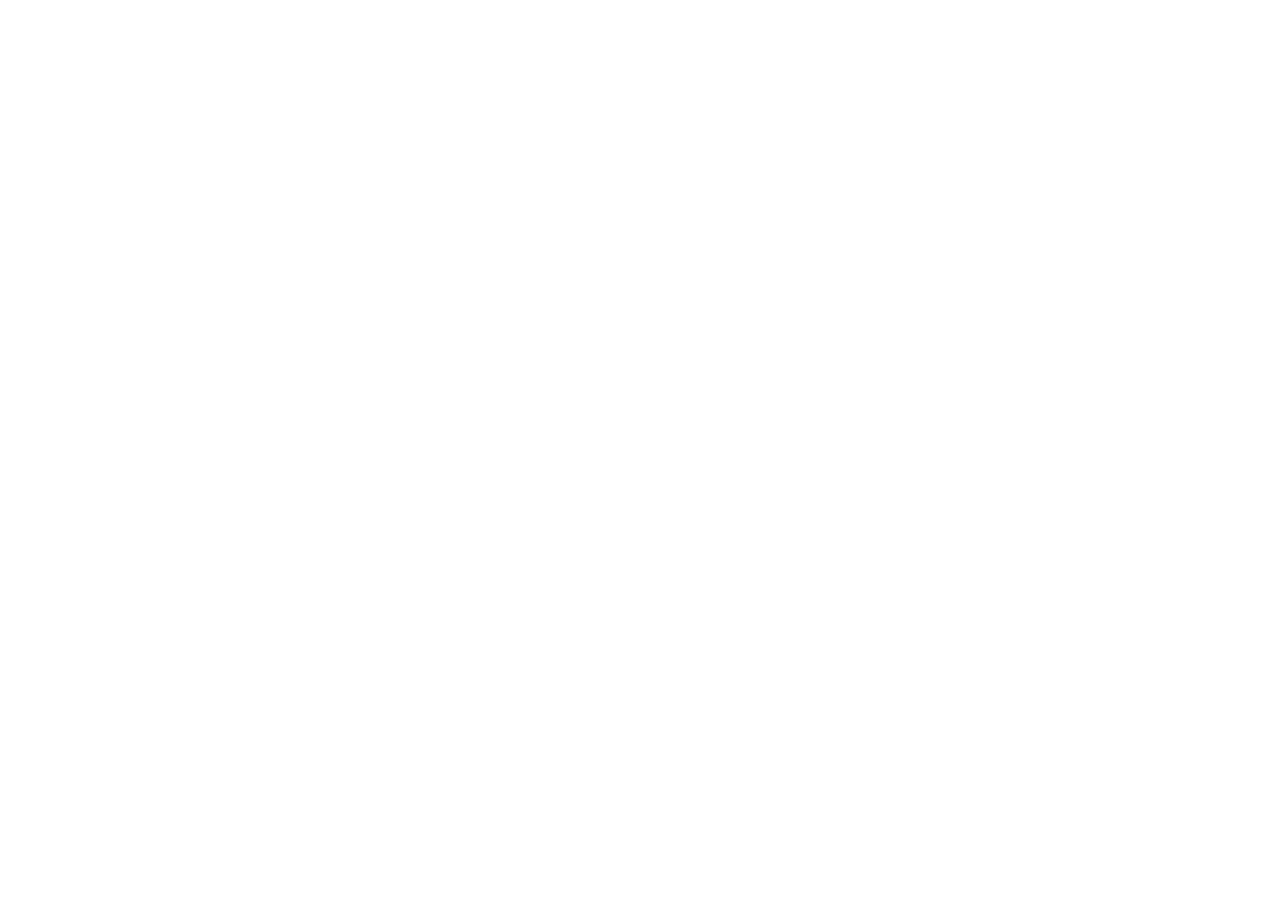
==== index.html @ 81f827c4 "estructura html min28:47" ====
<!DOCTYPE html>
<html lang="en">
  <!-- En el head se colocan metadatos -->
  <head>
    <!-- Reconoce las ñ y caracteres especiales -->
    <meta charset="UTF-8" />
    <!-- Diseño responsivo primero MOBILE FIRST -->
    <meta name="viewport" content="width=device-width, initial-scale=1.0" />
    <!-- Metadato para el autor -->
    <meta name="autor" content="Javier Valenzuela" />
    <!-- Metadato para descripcion -->
    <meta name="description" content="Esta es mi primera pagina web" />
    <!-- Metadatos para posicionarse a nivel CEO, posicionarse con palabras clave -->
    <meta
      name="keywords"
      content="tutorial, desarrollo web, Javier Valenzuela"
    />
    <!-- Metadato para refrescar en caso de que solo haya que realizar una accion y luego redirigir a otro lado -->
    <!-- <meta http-equiv="refresh" content="5; https://www.google.com" /> -->
    <!-- Manejo de cookies (Se usa principalmente en JS) -->
    <meta http-equiv="cookie" content="user=javierValenzuela" />
    <!-- Importar hojas CSS -->
    <link rel="stylesheet" href="/styles/style.css" />
    <!-- Importar favicon -->
    <link rel="shortcut icon" href="favicon.ico" type="image/x-icon" />
    <!-- Titulo de la pagina web, encabezado en el navegador -->
    <title>Primera pagina web</title>
  </head>
  <body>
    <header>
      <nav></nav>
    </header>
    <section>
      <article></article>
      <article></article>
    </section>
    <aside></aside>
    <footer></footer>

    <!-- Importar archivos JS -->
    <script src="index.js"></script>
  </body>
</html>
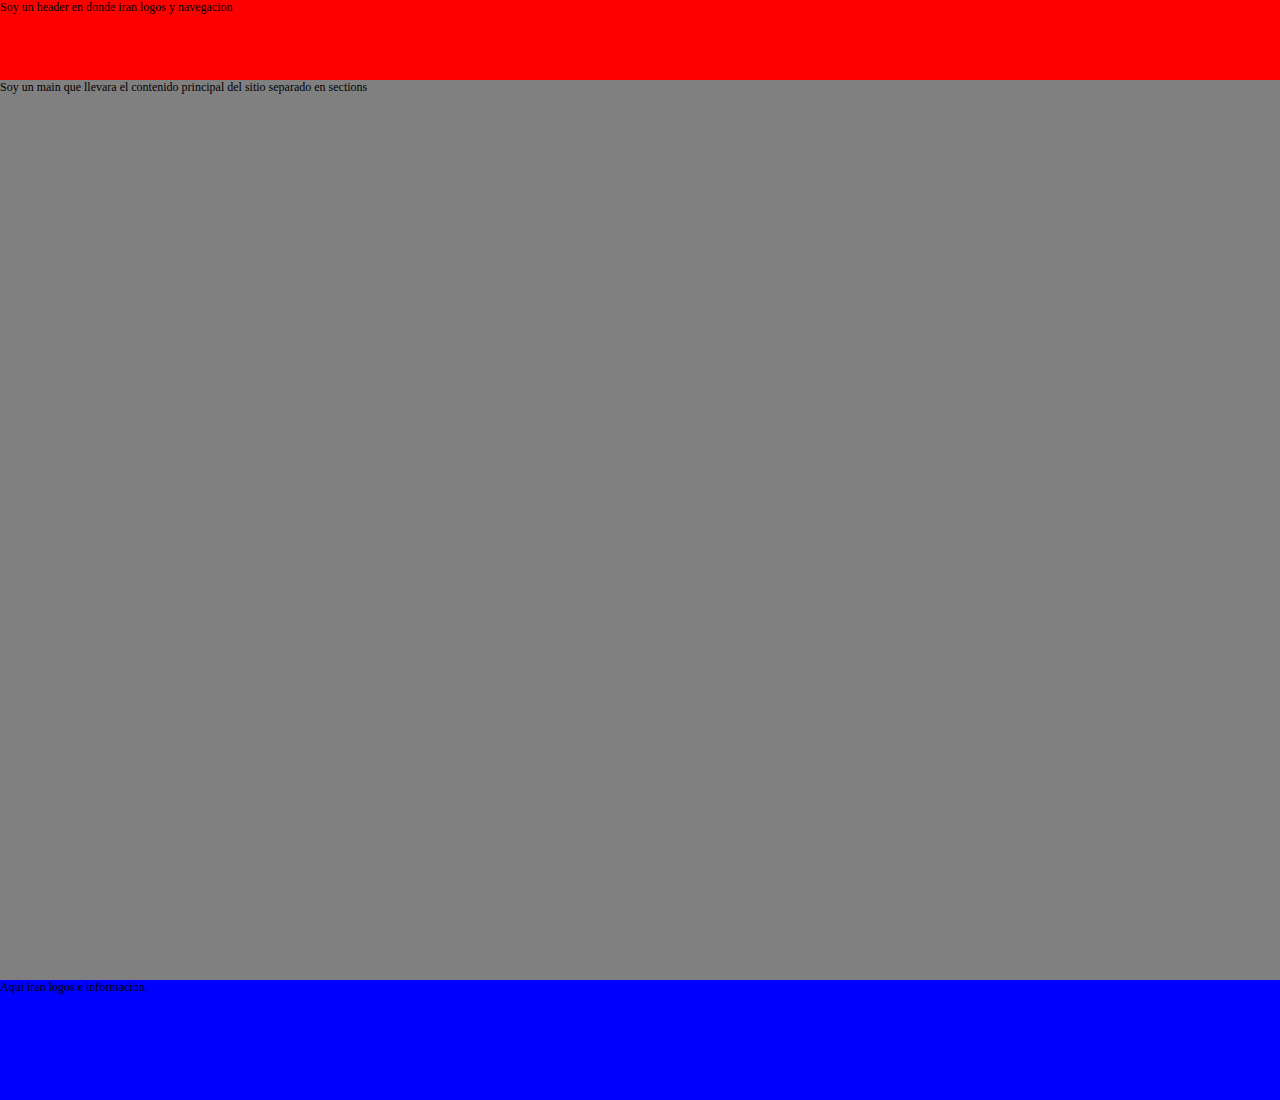
==== commit 2c89b574: "Estructura de video" ====
--- a/index.html
+++ b/index.html
@@ -1,43 +1,19 @@
 <!DOCTYPE html>
 <html lang="en">
-  <!-- En el head se colocan metadatos -->
   <head>
-    <!-- Reconoce las ñ y caracteres especiales -->
     <meta charset="UTF-8" />
-    <!-- Diseño responsivo primero MOBILE FIRST -->
     <meta name="viewport" content="width=device-width, initial-scale=1.0" />
-    <!-- Metadato para el autor -->
-    <meta name="autor" content="Javier Valenzuela" />
-    <!-- Metadato para descripcion -->
-    <meta name="description" content="Esta es mi primera pagina web" />
-    <!-- Metadatos para posicionarse a nivel CEO, posicionarse con palabras clave -->
-    <meta
-      name="keywords"
-      content="tutorial, desarrollo web, Javier Valenzuela"
-    />
-    <!-- Metadato para refrescar en caso de que solo haya que realizar una accion y luego redirigir a otro lado -->
-    <!-- <meta http-equiv="refresh" content="5; https://www.google.com" /> -->
-    <!-- Manejo de cookies (Se usa principalmente en JS) -->
-    <meta http-equiv="cookie" content="user=javierValenzuela" />
-    <!-- Importar hojas CSS -->
-    <link rel="stylesheet" href="/styles/style.css" />
-    <!-- Importar favicon -->
-    <link rel="shortcut icon" href="favicon.ico" type="image/x-icon" />
-    <!-- Titulo de la pagina web, encabezado en el navegador -->
-    <title>Primera pagina web</title>
+    <link rel="stylesheet" href="style.css" />
+    <title>Responsive design</title>
   </head>
   <body>
-    <header>
-      <nav></nav>
-    </header>
-    <section>
-      <article></article>
-      <article></article>
-    </section>
-    <aside></aside>
-    <footer></footer>
-
-    <!-- Importar archivos JS -->
-    <script src="index.js"></script>
+    <div class="container">
+      <header>Soy un header en donde iran logos y navegacion</header>
+      <main>
+        Soy un main que llevara el contenido principal del sitio separado en
+        sections
+      </main>
+      <footer>Aqui iran logos e informacion.</footer>
+    </div>
   </body>
 </html>
--- a/style.css
+++ b/style.css
@@ -0,0 +1,33 @@
+* {
+  margin: 0;
+  padding: 0;
+  box-sizing: border-box;
+}
+
+html {
+  font-size: 12px;
+}
+
+body {
+  font-size: 1rem;
+}
+
+.container {
+  display: flex;
+  flex-direction: column;
+}
+
+.container header {
+  height: 80px;
+  background-color: red;
+}
+
+.container main {
+  height: 100vh;
+  background-color: gray;
+}
+
+.container footer {
+  height: 120px;
+  background-color: blue;
+}
